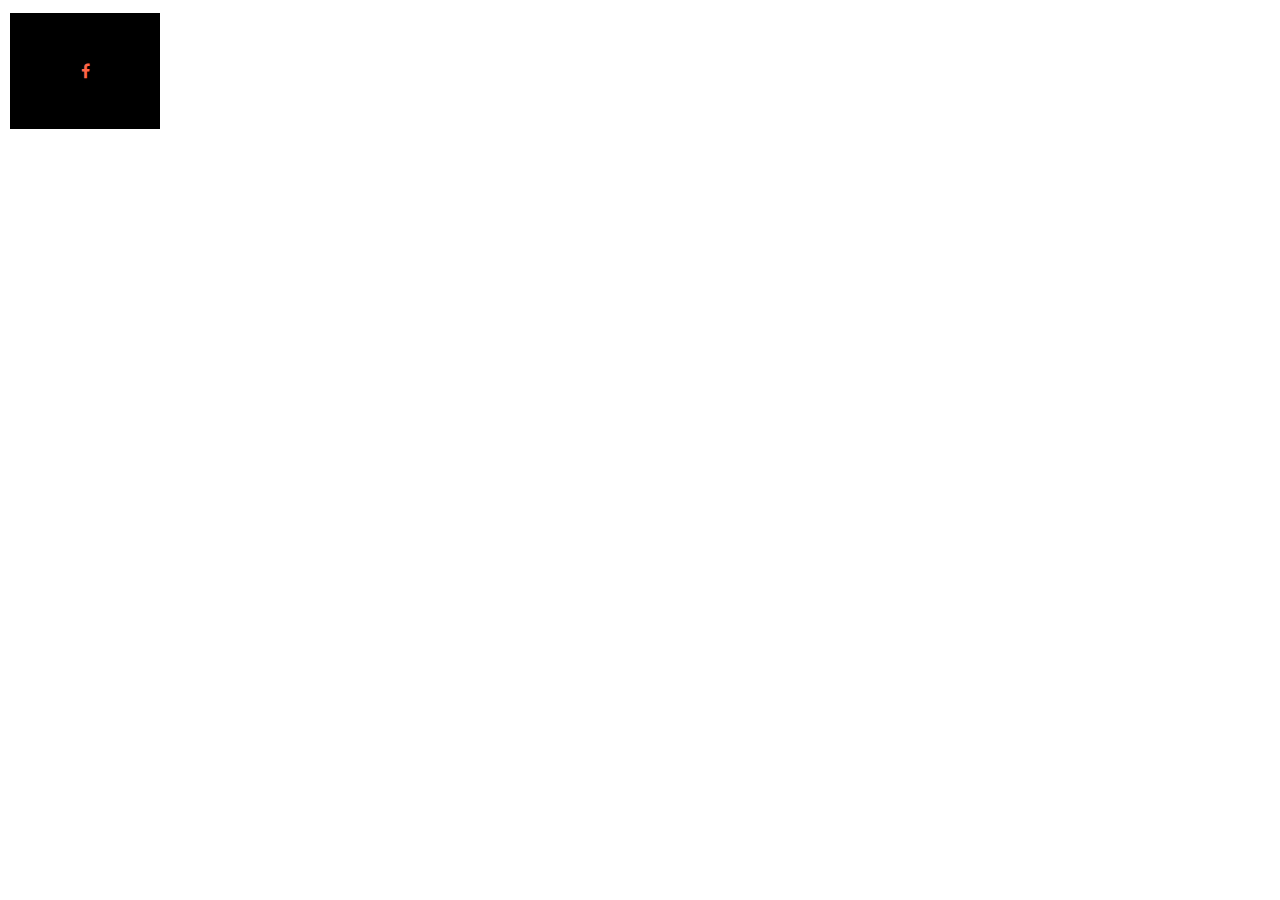
==== Index.html @ fc0410a1 "Added font awesome and style sheet link" ====
<!DOCTYPE html>
<html lang="en">
<head>
  <link rel="stylesheet" href="css/style.css">
  <link rel="stylesheet" href="https://cdnjs.cloudflare.com/ajax/libs/font-awesome/4.7.0/css/font-awesome.min.css">
  <meta charset="UTF-8">
  <meta name="viewport" content="width=device-width, initial-scale=1.0">
  <title>Document</title>
</head>
<body>
  <a href="http://facebook.com" class="fa fa-facebook"></a>
</body>
</html>
---- css/style.css ----
.fa {
    padding: 50px;
    font-size: 30px;
    width: 50px;
    text-align: center;
    text-decoration: none;
    margin: 5px 2px;
  }
  .fa:hover {
      opacity: 0.7;
  }
  .fa-facebook {
    background: #000;
    color: tomato;
  }
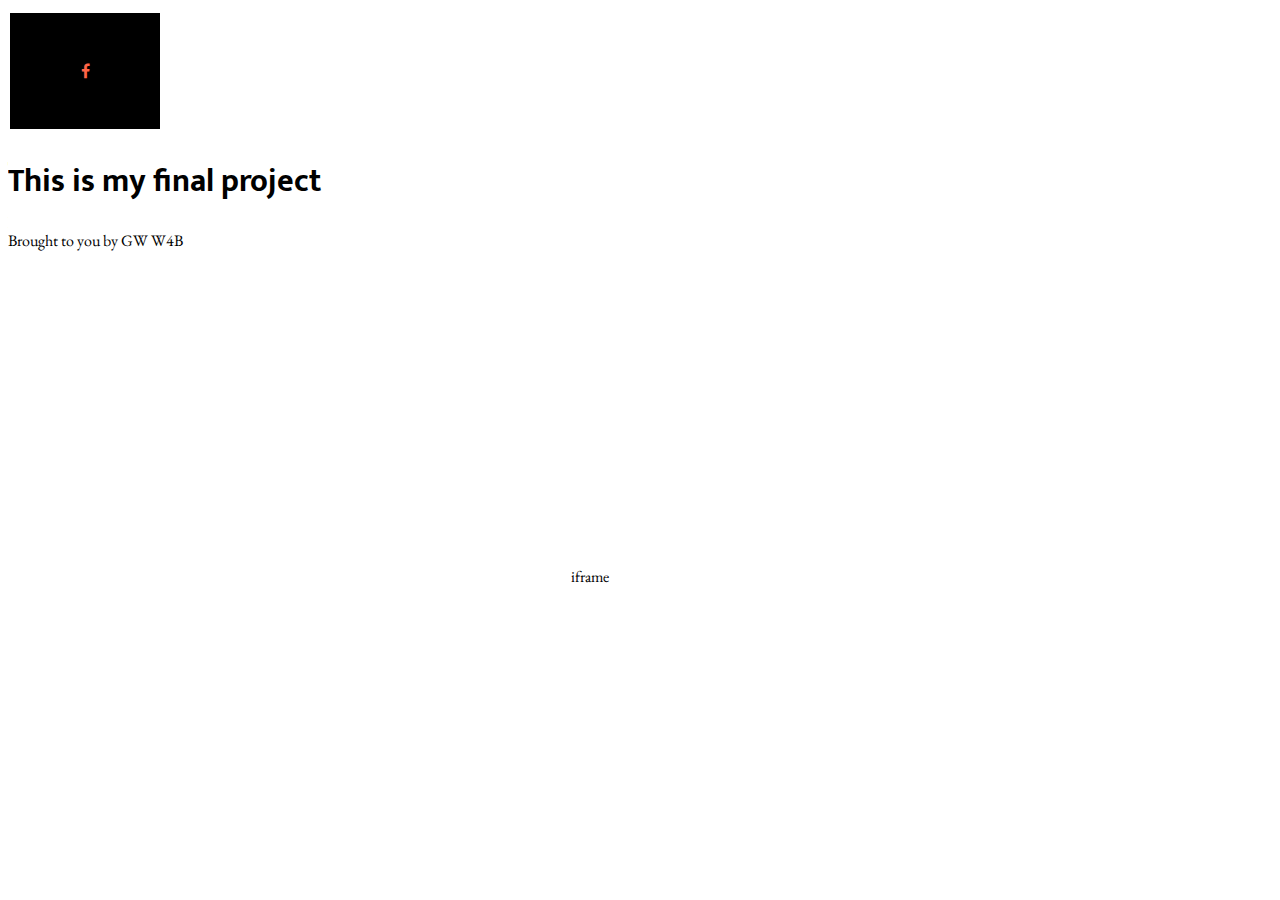
==== commit de83ebe6: "Added flower videos" ====
--- a/Index.html
+++ b/Index.html
@@ -3,11 +3,17 @@
 <head>
   <link rel="stylesheet" href="css/style.css">
   <link rel="stylesheet" href="https://cdnjs.cloudflare.com/ajax/libs/font-awesome/4.7.0/css/font-awesome.min.css">
+  <link href="https://fonts.googleapis.com/css2?family=EB+Garamond:wght@400;500&family=Mukta:wght@200&family=Roboto:ital,wght@0,100;0,300;1,100&display=swap" rel="stylesheet">
   <meta charset="UTF-8">
-  <meta name="viewport" content="width=device-width, initial-scale=1.0">
+  <meta name="viewpoint">
   <title>Document</title>
 </head>
 <body>
   <a href="http://facebook.com" class="fa fa-facebook"></a>
+  <h1>This is my final project</h1>
+  <p>Brought to you by GW W4B</p>
+
+  
 </body>
-</html>+<iframe width="560" height="315" src="https://www.youtube.com/embed/PmRe0_rEs9Q" frameborder="0" allow="accelerometer; autoplay; clipboard-write; encrypted-media; gyroscope; picture-in-picture" allowfullscreen></iframe>
+iframe <iframe width="560" height="315" src="https://www.youtube.com/embed/6HMBZt1_N0E" frameborder="0" allow="accelerometer; autoplay; clipboard-write; encrypted-media; gyroscope; picture-in-picture" allowfullscreen></iframe>--- a/css/style.css
+++ b/css/style.css
@@ -1,15 +1,23 @@
 .fa {
-    padding: 50px;
-    font-size: 30px;
-    width: 50px;
-    text-align: center;
-    text-decoration: none;
-    margin: 5px 2px;
-  }
-  .fa:hover {
-      opacity: 0.7;
-  }
-  .fa-facebook {
-    background: #000;
-    color: tomato;
-  }+  padding: 50px;
+  font-size: 30px;
+  width: 50px;
+  text-align: center;
+  text-decoration: none;
+  margin: 5px 2px;
+}
+.fa:hover {
+    opacity: 0.7;
+}
+.fa-facebook {
+  background: #000;
+  color: tomato;
+}
+
+body {
+  font-family: 'EB Garamond', serif;
+}
+h1,h2,h3 {
+  font-family: 'Mukta', sans-serif;
+}
+  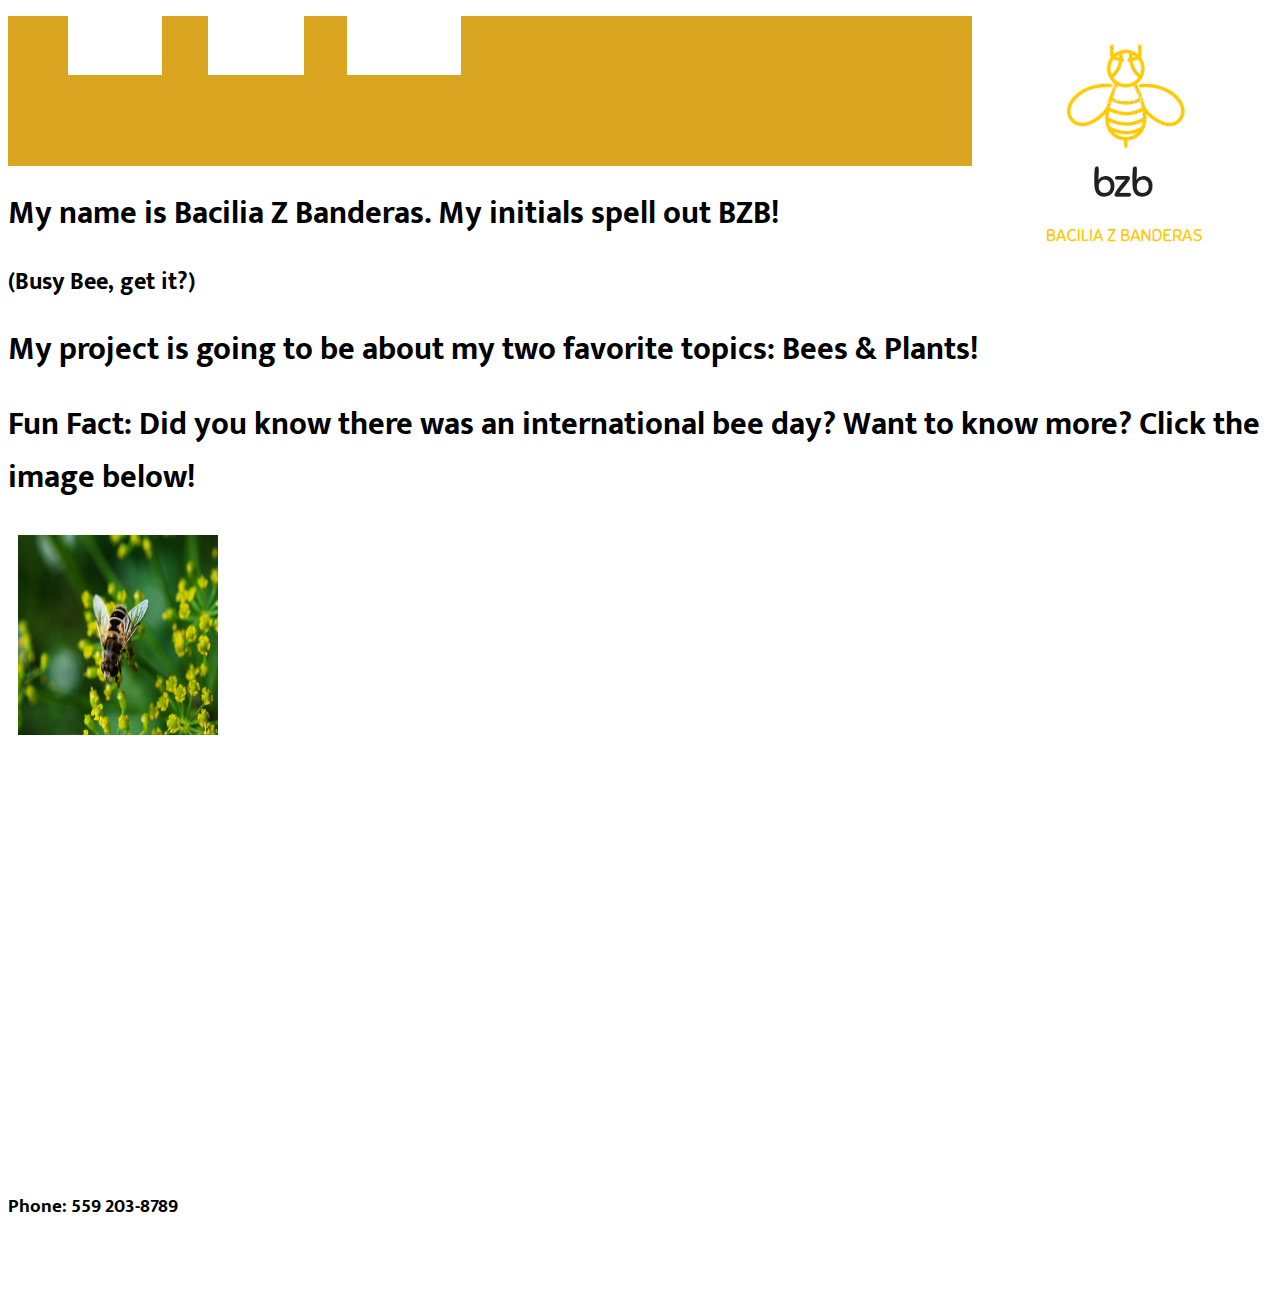
==== commit afe03f58: "final project done" ====
--- a/Index.html
+++ b/Index.html
@@ -4,16 +4,44 @@
   <link rel="stylesheet" href="css/style.css">
   <link rel="stylesheet" href="https://cdnjs.cloudflare.com/ajax/libs/font-awesome/4.7.0/css/font-awesome.min.css">
   <link href="https://fonts.googleapis.com/css2?family=EB+Garamond:wght@400;500&family=Mukta:wght@200&family=Roboto:ital,wght@0,100;0,300;1,100&display=swap" rel="stylesheet">
-  <meta charset="UTF-8">
-  <meta name="viewpoint">
+   
+   <meta charset="UTF-8">
+  <meta name="viewpoint" >
   <title>Document</title>
 </head>
 <body>
-  <a href="http://facebook.com" class="fa fa-facebook"></a>
-  <h1>This is my final project</h1>
-  <p>Brought to you by GW W4B</p>
-
+  <div class="logo"> 
+    <a style="float: right;">
+    <Img src="/img/bzb logo.PNG" alt="logo" width="300" height="300"></Img>
+    </a>
+    <nav class="navbar">
+        <ul>
+          <li><a href="Index.html"> Home</a>
+          </li>
+          
+          <li><a href="about.html"about.html>
+            About</a></li>
+          
+          <li><a href="contact.html"> Contact</a></li>
+        </ul>
+      </nav>
+  </div>
+      <div class="headbox">
+        <h1>My name is Bacilia Z Banderas. My initials spell out BZB! </h1>
+        <h2>(Busy Bee, get it?) </h2>
+        <h1> My project is going to be about my two favorite topics: Bees & Plants!</h1>
+        <h1>Fun Fact: Did you know there was an international bee day? Want to know more? Click the image below!</h1>
+        <a id="myhero" href="https://www.google.com/search?q=international+bee+day&rlz=1C1CHBF_enUS866US866&oq=international+bee+day&aqs=chrome..69i57j0l7.7730j0j4&sourceid=chrome&ie=UTF-8">
+          <img src="/img/My Hero.jpg" alt="bee" style="width:200px;height:200px;">
+      </div>
+      <iframe width="560" height="315" src="https://www.youtube.com/embed/6CxCTyxRFh0" frameborder="0" allow="accelerometer; autoplay; clipboard-write; encrypted-media; gyroscope; picture-in-picture" allowfullscreen></iframe>
+ </div>
   
+  <footer>
+    <p><a href="mailto:bbanderas65@gmail.comm">bbanderas65@gmail.com</a></p>
+    <h3>Phone: 559 203-8789</h3>
+    <a class="facebook" href="https://www.facebook.com/"><i class="fa fa-facebook fa-2x"></i></a>
+    <a class="google" href="https://www.google.com/"><i class="fa fa-google fa-2x"></i></a>
+  </footer> 
 </body>
-<iframe width="560" height="315" src="https://www.youtube.com/embed/PmRe0_rEs9Q" frameborder="0" allow="accelerometer; autoplay; clipboard-write; encrypted-media; gyroscope; picture-in-picture" allowfullscreen></iframe>
-iframe <iframe width="560" height="315" src="https://www.youtube.com/embed/6HMBZt1_N0E" frameborder="0" allow="accelerometer; autoplay; clipboard-write; encrypted-media; gyroscope; picture-in-picture" allowfullscreen></iframe>+</html>
--- a/css/style.css
+++ b/css/style.css
@@ -1,23 +1,69 @@
-.fa {
-  padding: 50px;
-  font-size: 30px;
-  width: 50px;
-  text-align: center;
-  text-decoration: none;
-  margin: 5px 2px;
-}
-.fa:hover {
-    opacity: 0.7;
-}
-.fa-facebook {
-  background: #000;
-  color: tomato;
-}
-
 body {
   font-family: 'EB Garamond', serif;
 }
 h1,h2,h3 {
   font-family: 'Mukta', sans-serif;
 }
-  +
+.navbar {
+  width: 100%;
+  height:150px;
+  background-color: goldenrod;
+}
+
+li {
+  display: inline;
+  padding: 20px;
+  font-size: 30px;   
+}
+
+a:link, a:visited {
+  background-color: black;
+  color: white;
+  padding: 30px 25px;
+  text-align: center;
+  text-decoration: none;
+  display: inline-block;
+}
+
+input[type=text], select, textarea {
+  width: 100%;
+  padding: 12px;
+  border: 1px solid #ccc;
+  border-radius: 4px;
+  box-sizing: border-box;
+  margin-top: 6px;
+  margin-bottom: 16px;
+  resize: vertical;
+}
+
+input[type=submit] {
+  background-color: goldenrod;
+  color: white;
+  padding: 12px 20px;
+  border: none;
+  border-radius: 4px;
+  cursor: pointer;
+}
+
+.container {
+  border-radius: 5px;
+  background-color: #f2f2f2;
+  padding: 20px;
+}
+.space {
+  height: 150px;
+  width: 100%;
+}
+div.gallery {
+  margin: 5px;
+  border: 1px solid goldenrod;
+  float: left;
+}
+.map {
+padding: 50px;
+}
+#myhero, a:link  {
+  padding: 10px;
+  background-color: white;
+} 